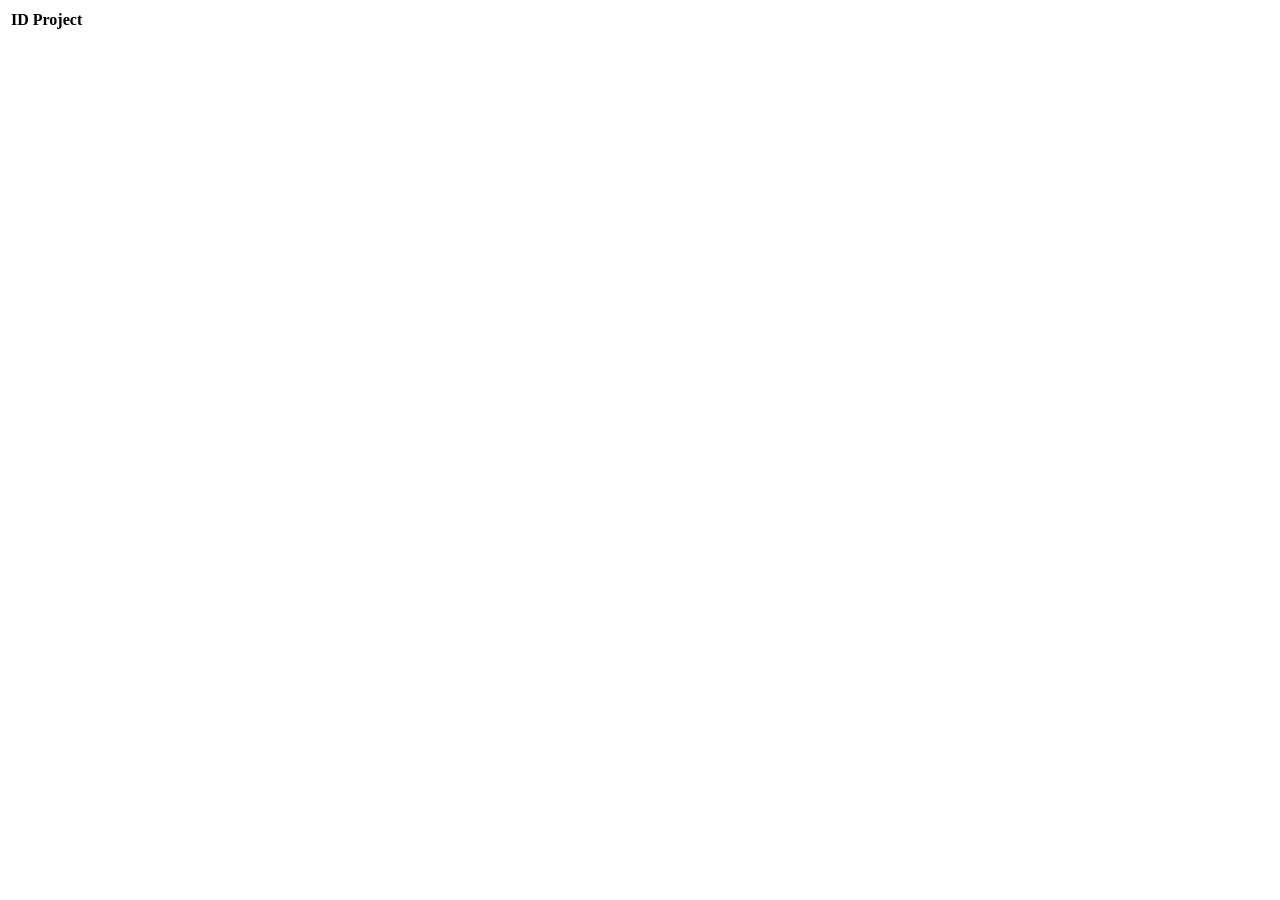
==== src/main/resources/templates/main/index.html @ 55505914 ":sparkles: add Project" ====
<!DOCTYPE html>
<html lang="ko" xmlns:th="http://www.thymeleaf.org">
<head>
    <meta charset="UTF-8"/>
    <title>project - list</title>
</head>
<body>
<div>
    <table>
        <caption></caption>
        <thead>
        <tr>
            <th>ID</th>
            <th>Project</th>
        </tr>
        </thead>
        <tbody>
        <tr th:each="project : ${projects}">
            <td th:text="${project.projectId}"></td>
            <td th:text="${project.projectName}"></td>
        </tr>
        </tbody>
    </table>
</div>
</body>
</html>
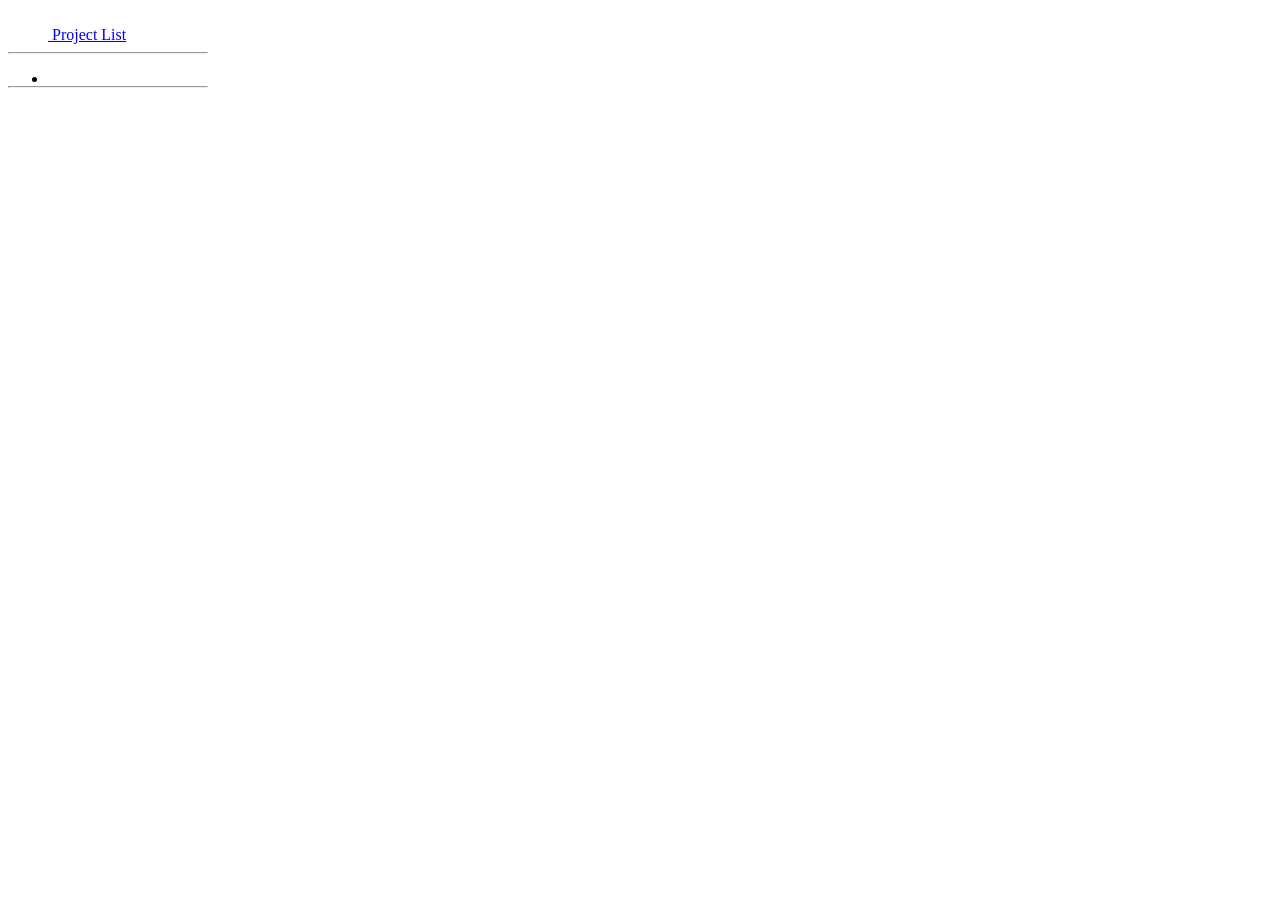
==== commit 6dafe343: ":art: 프론트 엄청난 작업" ====
--- a/src/main/resources/templates/main/index.html
+++ b/src/main/resources/templates/main/index.html
@@ -1,26 +1,59 @@
 <!DOCTYPE html>
-<html lang="ko" xmlns:th="http://www.thymeleaf.org">
-<head>
-    <meta charset="UTF-8"/>
-    <title>project - list</title>
-</head>
+<html lang="ko"
+      xmlns:th="http://www.thymeleaf.org"
+      xmlns:layout="http://www.ultraq.net.nz/thymeleaf/layout"
+      layout:decorate="~{layouts/default-layout}">
 <body>
-<div>
-    <table>
-        <caption></caption>
-        <thead>
-        <tr>
-            <th>ID</th>
-            <th>Project</th>
-        </tr>
-        </thead>
-        <tbody>
-        <tr th:each="project : ${projects}">
-            <td th:text="${project.projectId}"></td>
-            <td th:text="${project.projectName}"></td>
-        </tr>
-        </tbody>
-    </table>
-</div>
+
+<th:block layout:fragment="content">
+    <main class="d-flex flex-nowrap">
+            <div class="d-flex flex-column flex-shrink-0 p-0 bg-body-tertiary" style="width: 200px;">
+                <a href="/project"
+                   class="d-flex align-items-center mb-0 mb-md-0 me-md-auto link-body-emphasis text-decoration-none">
+                    <svg class="bi pe-none me-2" width="40" height="32">
+                        <use xlink:href="#bootstrap"></use>
+                    </svg>
+                    <span class="fs-4">Project List</span>
+                </a>
+                <hr>
+                <ul class="nav nav-pills flex-column mb-auto"
+                    th:each="projectItem : ${projects}">
+                    <li>
+                        <a th:href="@{/project/{projectId}(projectId=${projectItem.projectId})}"
+                           class="list-group-item list-group-item-action py-0 lh-sm">
+                            <div class="d-flex w-100 align-items-center justify-content-between">
+                                <strong class="mb-1" th:text="${projectItem.projectName}"></strong>
+                            </div>
+                        </a>
+                    </li>
+                </ul>
+                <hr>
+            </div>
+
+            <div class="col contentContainer" th:if="${project !=null}">
+                <div class="col-10 mb-1 small" th:text="${project.projectId}"></div>
+                <!--            <div class="container my-5">-->
+                <!--                <div class="p-5 text-center bg-body-tertiary rounded-3">-->
+                <!--                    <svg class="bi mt-4 mb-3" style="color: var(&#45;&#45;bs-indigo);" width="100" height="100"><use xlink:href="#bootstrap"></use></svg>-->
+                <!--                    <h1 class="text-body-emphasis">Jumbotron with icon</h1>-->
+                <!--                    <p class="col-lg-8 mx-auto fs-5 text-muted">-->
+                <!--                        This is a custom jumbotron featuring an SVG image at the top, some longer text that wraps early thanks to a responsive <code>.col-*</code> class, and a customized call to action.-->
+                <!--                    </p>-->
+                <!--                    <div class="d-inline-flex gap-2 mb-5">-->
+                <!--                        <button class="d-inline-flex align-items-center btn btn-primary btn-lg px-4 rounded-pill" type="button">-->
+                <!--                            Call to action-->
+                <!--                            <svg class="bi ms-2" width="24" height="24"><use xlink:href="#arrow-right-short"></use></svg>-->
+                <!--                        </button>-->
+                <!--                        <button class="btn btn-outline-secondary btn-lg px-4 rounded-pill" type="button">-->
+                <!--                            Secondary link-->
+                <!--                        </button>-->
+                <!--                    </div>-->
+                <!--                </div>-->
+                <!--            </div>-->
+            </div>
+    </main>
+</th:block>
+
+
 </body>
 </html>
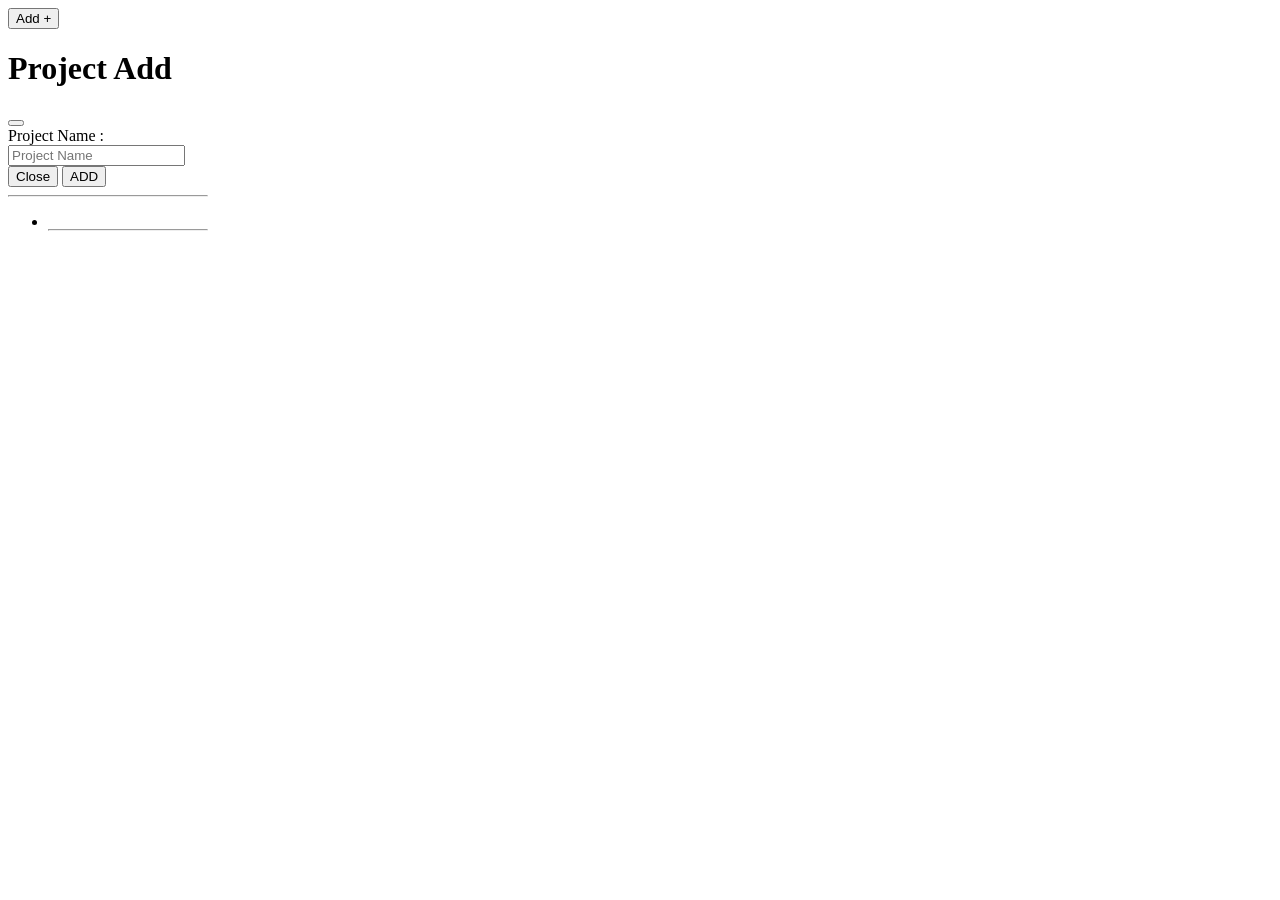
==== commit 1b6899dd: ":art: 프로젝트 추가 (뷰&컨트롤러)" ====
--- a/src/main/resources/templates/main/index.html
+++ b/src/main/resources/templates/main/index.html
@@ -6,51 +6,80 @@
 <body>
 
 <th:block layout:fragment="content">
+
     <main class="d-flex flex-nowrap">
-            <div class="d-flex flex-column flex-shrink-0 p-0 bg-body-tertiary" style="width: 200px;">
-                <a href="/project"
-                   class="d-flex align-items-center mb-0 mb-md-0 me-md-auto link-body-emphasis text-decoration-none">
-                    <svg class="bi pe-none me-2" width="40" height="32">
-                        <use xlink:href="#bootstrap"></use>
-                    </svg>
-                    <span class="fs-4">Project List</span>
-                </a>
+
+        <div class="d-flex flex-column flex-shrink-0 p-0 bg-body-tertiary" style="width: 200px;">
+            <button type="button" class="btn btn-primary" data-bs-toggle="modal" data-bs-target="#staticBackdrop">
+                Add +
+            </button>
+
+            <!-- Modal -->
+            <div class="modal fade" id="staticBackdrop" data-bs-backdrop="static" data-bs-keyboard="false" tabindex="-1"
+                 aria-labelledby="staticBackdropLabel" aria-hidden="true">
+                <div class="modal-dialog">
+                    <div class="modal-content">
+                        <div class="modal-header">
+                            <h1 class="modal-title fs-5" id="staticBackdropLabel">Project Add</h1>
+                            <button type="button" class="btn-close" data-bs-dismiss="modal" aria-label="Close"></button>
+                        </div>
+                        <form method="post" th:action="@{/project/register}">
+                            <div class="modal-body">
+
+                                <input type="hidden" th:value="${session.user.userId}" name="userId">
+
+                                <div class="mb-3">
+                                    <label for="projectName-input" class="col-form-label">Project Name :</label>
+                                    <input type="text" class="form-control" name="projectName" id="projectName-input"
+                                           placeholder="Project Name">
+                                </div>
+
+                            </div>
+                            <div class="modal-footer">
+                                <button type="button" class="btn btn-secondary" data-bs-dismiss="modal">Close</button>
+                                <button type="submit" class="btn btn-primary">ADD</button>
+                            </div>
+                        </form>
+                    </div>
+                </div>
+            </div>
+            <hr>
+            <ul class="nav nav-pills flex-column mb-auto"
+                th:each="projectItem : ${projects}">
+                <li>
+                    <a th:href="@{/project/{projectId}(projectId=${projectItem.projectId})}"
+                       class="list-group-item list-group-item-action py-0 lh-sm">
+                        <div class="d-flex w-100 align-items-center justify-content-between">
+                            <strong class="mb-1" th:text="${projectItem.projectName}"></strong>
+                        </div>
+                    </a>
+                </li>
                 <hr>
-                <ul class="nav nav-pills flex-column mb-auto"
-                    th:each="projectItem : ${projects}">
-                    <li>
-                        <a th:href="@{/project/{projectId}(projectId=${projectItem.projectId})}"
-                           class="list-group-item list-group-item-action py-0 lh-sm">
-                            <div class="d-flex w-100 align-items-center justify-content-between">
-                                <strong class="mb-1" th:text="${projectItem.projectName}"></strong>
-                            </div>
-                        </a>
-                    </li>
-                </ul>
-                <hr>
-            </div>
 
-            <div class="col contentContainer" th:if="${project !=null}">
-                <div class="col-10 mb-1 small" th:text="${project.projectId}"></div>
-                <!--            <div class="container my-5">-->
-                <!--                <div class="p-5 text-center bg-body-tertiary rounded-3">-->
-                <!--                    <svg class="bi mt-4 mb-3" style="color: var(&#45;&#45;bs-indigo);" width="100" height="100"><use xlink:href="#bootstrap"></use></svg>-->
-                <!--                    <h1 class="text-body-emphasis">Jumbotron with icon</h1>-->
-                <!--                    <p class="col-lg-8 mx-auto fs-5 text-muted">-->
-                <!--                        This is a custom jumbotron featuring an SVG image at the top, some longer text that wraps early thanks to a responsive <code>.col-*</code> class, and a customized call to action.-->
-                <!--                    </p>-->
-                <!--                    <div class="d-inline-flex gap-2 mb-5">-->
-                <!--                        <button class="d-inline-flex align-items-center btn btn-primary btn-lg px-4 rounded-pill" type="button">-->
-                <!--                            Call to action-->
-                <!--                            <svg class="bi ms-2" width="24" height="24"><use xlink:href="#arrow-right-short"></use></svg>-->
-                <!--                        </button>-->
-                <!--                        <button class="btn btn-outline-secondary btn-lg px-4 rounded-pill" type="button">-->
-                <!--                            Secondary link-->
-                <!--                        </button>-->
-                <!--                    </div>-->
-                <!--                </div>-->
-                <!--            </div>-->
-            </div>
+            </ul>
+        </div>
+
+        <div class="col contentContainer" th:if="${project !=null}">
+            <div class="col-10 mb-1 small" th:text="${project.projectId}"></div>
+            <!--            <div class="container my-5">-->
+            <!--                <div class="p-5 text-center bg-body-tertiary rounded-3">-->
+            <!--                    <svg class="bi mt-4 mb-3" style="color: var(&#45;&#45;bs-indigo);" width="100" height="100"><use xlink:href="#bootstrap"></use></svg>-->
+            <!--                    <h1 class="text-body-emphasis">Jumbotron with icon</h1>-->
+            <!--                    <p class="col-lg-8 mx-auto fs-5 text-muted">-->
+            <!--                        This is a custom jumbotron featuring an SVG image at the top, some longer text that wraps early thanks to a responsive <code>.col-*</code> class, and a customized call to action.-->
+            <!--                    </p>-->
+            <!--                    <div class="d-inline-flex gap-2 mb-5">-->
+            <!--                        <button class="d-inline-flex align-items-center btn btn-primary btn-lg px-4 rounded-pill" type="button">-->
+            <!--                            Call to action-->
+            <!--                            <svg class="bi ms-2" width="24" height="24"><use xlink:href="#arrow-right-short"></use></svg>-->
+            <!--                        </button>-->
+            <!--                        <button class="btn btn-outline-secondary btn-lg px-4 rounded-pill" type="button">-->
+            <!--                            Secondary link-->
+            <!--                        </button>-->
+            <!--                    </div>-->
+            <!--                </div>-->
+            <!--            </div>-->
+        </div>
     </main>
 </th:block>
 
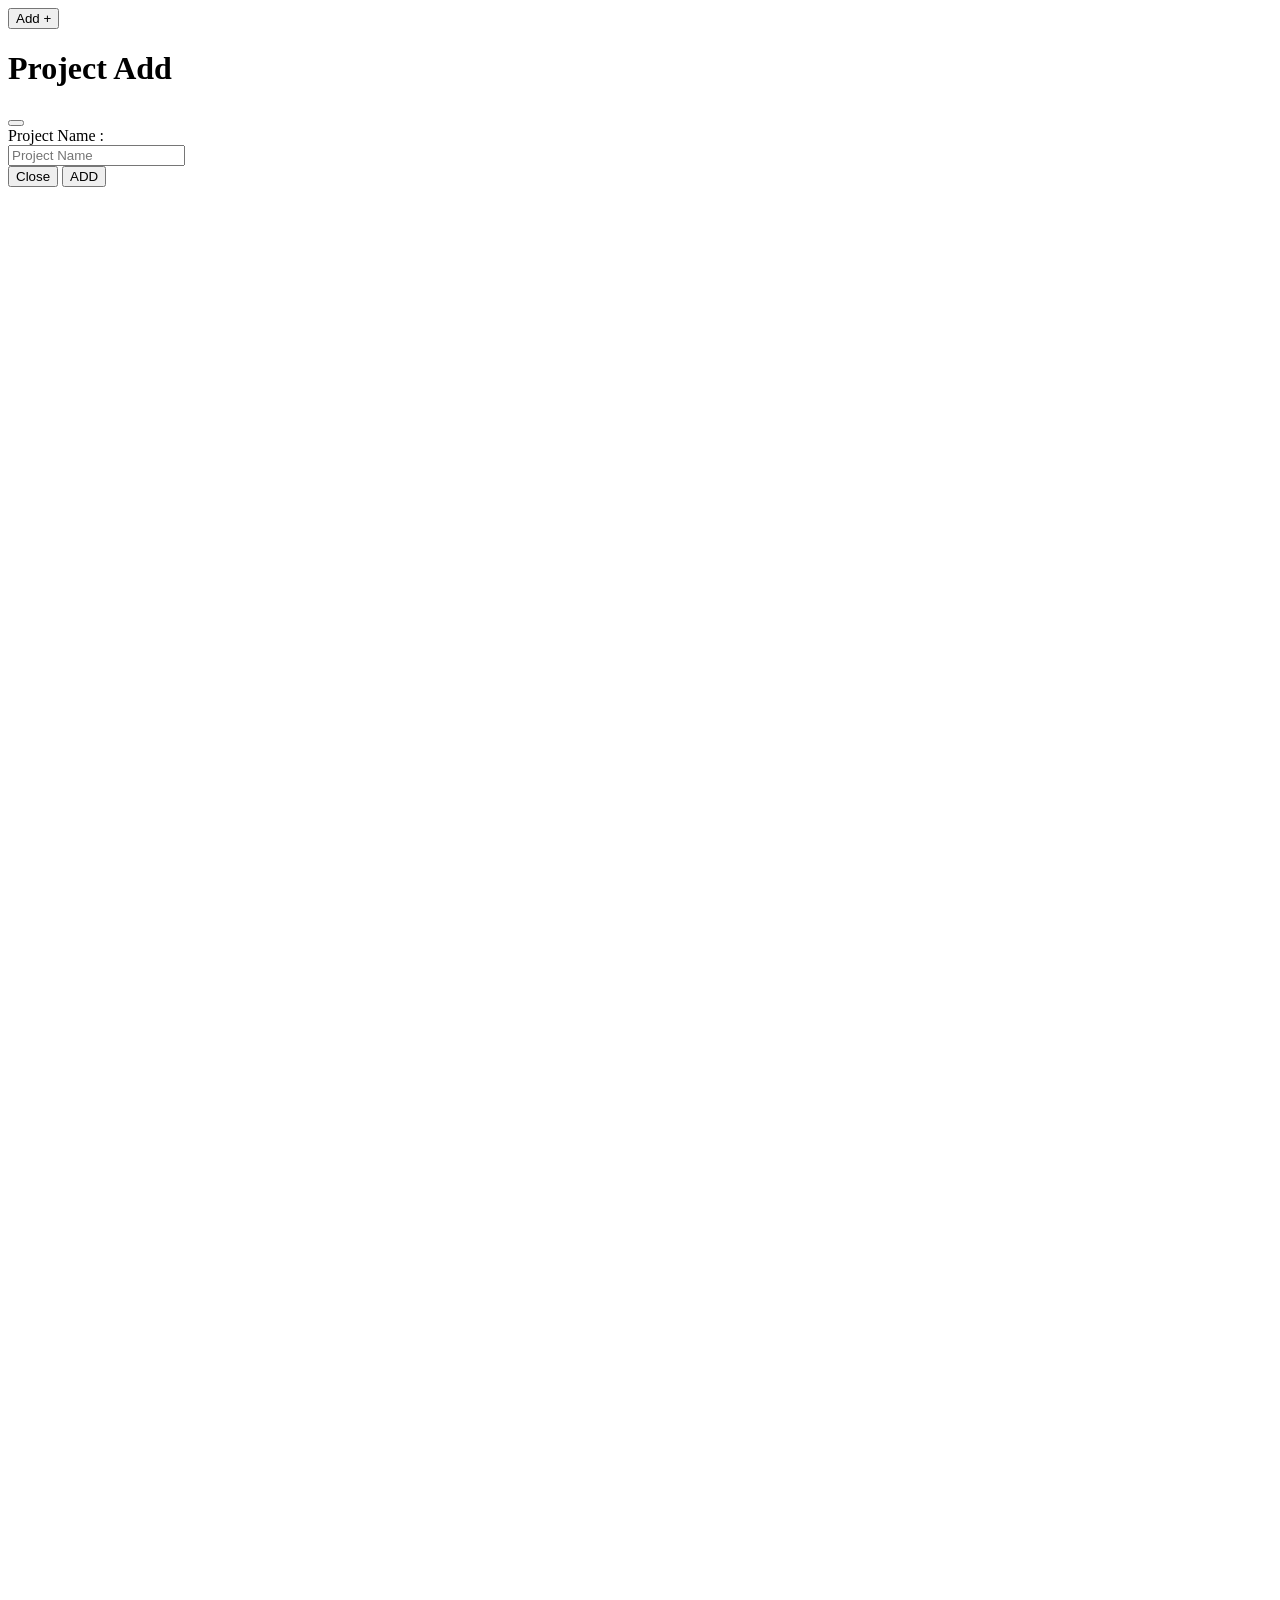
==== commit 0ab1f190: ":art: project_id 로 task 가져오기" ====
--- a/src/main/resources/templates/main/index.html
+++ b/src/main/resources/templates/main/index.html
@@ -7,60 +7,76 @@
 
 <th:block layout:fragment="content">
 
-    <main class="d-flex flex-nowrap">
+    <main class="d-flex flex-nowrap" style="height:100vh">
 
-        <div class="d-flex flex-column flex-shrink-0 p-0 bg-body-tertiary" style="width: 200px;">
-            <button type="button" class="btn btn-primary" data-bs-toggle="modal" data-bs-target="#staticBackdrop">
-                Add +
-            </button>
+        <div class="d-flex flex-column flex-shrink-0 p-0 bg-body-tertiary" style="width: 200px;height: 90vh">
+            <div class="d-flex align-items-center flex-shrink-0 p-2 link-body-emphasis text-decoration-none border-bottom">
+                <button type="button" class="btn btn-primary" data-bs-toggle="modal" data-bs-target="#staticBackdrop">
+                    Add +
+                </button>
 
-            <!-- Modal -->
-            <div class="modal fade" id="staticBackdrop" data-bs-backdrop="static" data-bs-keyboard="false" tabindex="-1"
-                 aria-labelledby="staticBackdropLabel" aria-hidden="true">
-                <div class="modal-dialog">
-                    <div class="modal-content">
-                        <div class="modal-header">
-                            <h1 class="modal-title fs-5" id="staticBackdropLabel">Project Add</h1>
-                            <button type="button" class="btn-close" data-bs-dismiss="modal" aria-label="Close"></button>
+                <!-- Modal -->
+                <div class="modal fade" id="staticBackdrop" data-bs-backdrop="static" data-bs-keyboard="false"
+                     tabindex="-1"
+                     aria-labelledby="staticBackdropLabel" aria-hidden="true">
+                    <div class="modal-dialog">
+                        <div class="modal-content">
+                            <div class="modal-header">
+                                <h1 class="modal-title fs-5" id="staticBackdropLabel">Project Add</h1>
+                                <button type="button" class="btn-close" data-bs-dismiss="modal"
+                                        aria-label="Close"></button>
+                            </div>
+                            <form method="post" th:action="@{/project/register}">
+                                <div class="modal-body">
+
+                                    <input type="hidden" th:value="${session.user.userId}" name="userId">
+
+                                    <div class="mb-3">
+                                        <label for="projectName-input" class="col-form-label">Project Name :</label>
+                                        <input type="text" class="form-control" name="projectName"
+                                               id="projectName-input"
+                                               placeholder="Project Name">
+                                    </div>
+
+                                </div>
+                                <div class="modal-footer">
+                                    <button type="button" class="btn btn-secondary" data-bs-dismiss="modal">Close
+                                    </button>
+                                    <button type="submit" class="btn btn-primary">ADD</button>
+                                </div>
+                            </form>
                         </div>
-                        <form method="post" th:action="@{/project/register}">
-                            <div class="modal-body">
-
-                                <input type="hidden" th:value="${session.user.userId}" name="userId">
-
-                                <div class="mb-3">
-                                    <label for="projectName-input" class="col-form-label">Project Name :</label>
-                                    <input type="text" class="form-control" name="projectName" id="projectName-input"
-                                           placeholder="Project Name">
-                                </div>
-
-                            </div>
-                            <div class="modal-footer">
-                                <button type="button" class="btn btn-secondary" data-bs-dismiss="modal">Close</button>
-                                <button type="submit" class="btn btn-primary">ADD</button>
-                            </div>
-                        </form>
                     </div>
                 </div>
             </div>
-            <hr>
-            <ul class="nav nav-pills flex-column mb-auto"
-                th:each="projectItem : ${projects}">
-                <li>
-                    <a th:href="@{/project/{projectId}(projectId=${projectItem.projectId})}"
-                       class="list-group-item list-group-item-action py-0 lh-sm">
+
+            <div class="list-group list-group-flush border-bottom scrollarea"
+                 style="overflow: scroll;height:100vh;padding: 10px;">
+                <a th:href="@{/task/project/{projectId}(projectId=${projectItem.projectId})}"
+                   th:classappend="${project != null && projectItem.projectId == project.projectId} ? 'list-group-item list-group-item-action  py-2 lh-sm active' : 'list-group-item list-group-item-action py-2 lh-sm'"
+                   aria-current="true"
+                   th:each="projectItem : ${projects}">
+                    <div class="d-flex w-100 align-items-center justify-content-between">
+                        <strong class="mb-1" th:text="${projectItem.projectName}"></strong>
+                    </div>
+                </a>
+            </div>
+        </div>
+        <div class="b-example-divider b-example-vr"></div>
+        <div class="col contentContainer" th:if="${taskList !=null}">
+            <div class="d-flex align-items-center flex-shrink-0 p-2 link-body-emphasis text-decoration-none border-bottom">
+                <div class="list-group list-group-flush border-bottom scrollarea"
+                     style="overflow: scroll;height:100vh;padding: 10px;">
+                    <a th:href="@{/task/{taskId}/project/{projectId}(projectId=${project.projectId},taskId=${taskItem.taskId})}"
+                       th:classappend="${task != null && taskItem.taskId == task.taskId} ? 'list-group-item list-group-item-action  py-2 lh-sm active' : 'list-group-item list-group-item-action py-2 lh-sm'"
+                       aria-current="true"
+                       th:each="taskItem : ${taskList}">
                         <div class="d-flex w-100 align-items-center justify-content-between">
-                            <strong class="mb-1" th:text="${projectItem.projectName}"></strong>
+                            <strong class="mb-1" th:text="${taskItem.taskTitle}"></strong>
                         </div>
                     </a>
-                </li>
-                <hr>
-
-            </ul>
-        </div>
-
-        <div class="col contentContainer" th:if="${project !=null}">
-            <div class="col-10 mb-1 small" th:text="${project.projectId}"></div>
+                </div>
+            </div>
             <!--            <div class="container my-5">-->
             <!--                <div class="p-5 text-center bg-body-tertiary rounded-3">-->
             <!--                    <svg class="bi mt-4 mb-3" style="color: var(&#45;&#45;bs-indigo);" width="100" height="100"><use xlink:href="#bootstrap"></use></svg>-->
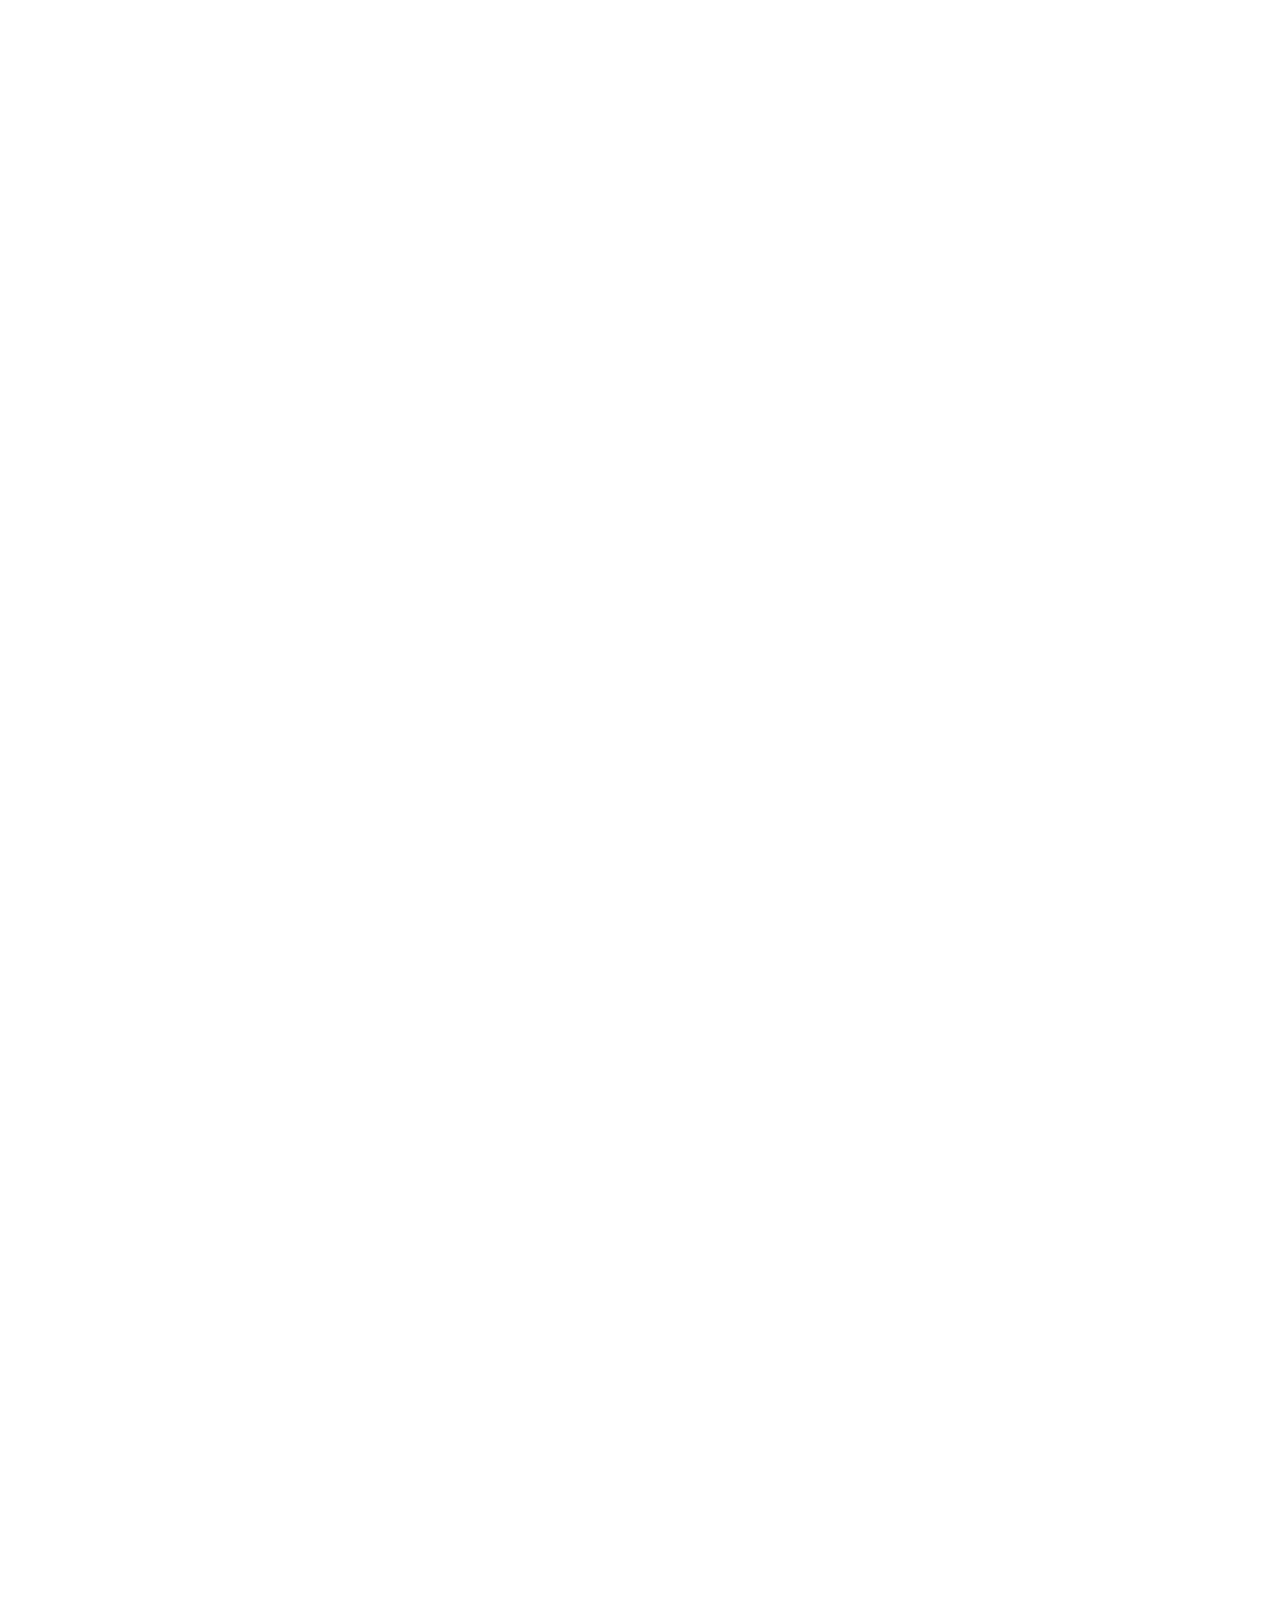
==== commit 6cdb07c6: ":construction: 기능 우선 구현 TaskController 와 ProjectController 섞여서 복잡함" ====
--- a/src/main/resources/templates/main/index.html
+++ b/src/main/resources/templates/main/index.html
@@ -10,92 +10,20 @@
     <main class="d-flex flex-nowrap" style="height:100vh">
 
         <div class="d-flex flex-column flex-shrink-0 p-0 bg-body-tertiary" style="width: 200px;height: 90vh">
-            <div class="d-flex align-items-center flex-shrink-0 p-2 link-body-emphasis text-decoration-none border-bottom">
-                <button type="button" class="btn btn-primary" data-bs-toggle="modal" data-bs-target="#staticBackdrop">
-                    Add +
-                </button>
+            <th:block layout:fragment="projectList"></th:block>
+        </div>
 
-                <!-- Modal -->
-                <div class="modal fade" id="staticBackdrop" data-bs-backdrop="static" data-bs-keyboard="false"
-                     tabindex="-1"
-                     aria-labelledby="staticBackdropLabel" aria-hidden="true">
-                    <div class="modal-dialog">
-                        <div class="modal-content">
-                            <div class="modal-header">
-                                <h1 class="modal-title fs-5" id="staticBackdropLabel">Project Add</h1>
-                                <button type="button" class="btn-close" data-bs-dismiss="modal"
-                                        aria-label="Close"></button>
-                            </div>
-                            <form method="post" th:action="@{/project/register}">
-                                <div class="modal-body">
+        <div class="b-example-divider b-example-vr"></div>
 
-                                    <input type="hidden" th:value="${session.user.userId}" name="userId">
+        <div class="d-flex flex-column flex-shrink-0 p-0 bg-body-tertiary" style="width: 200px;height: 90vh">
+            <th:block layout:fragment="taskList"></th:block>
+        </div>
 
-                                    <div class="mb-3">
-                                        <label for="projectName-input" class="col-form-label">Project Name :</label>
-                                        <input type="text" class="form-control" name="projectName"
-                                               id="projectName-input"
-                                               placeholder="Project Name">
-                                    </div>
+        <div class="b-example-divider b-example-vr"></div>
 
-                                </div>
-                                <div class="modal-footer">
-                                    <button type="button" class="btn btn-secondary" data-bs-dismiss="modal">Close
-                                    </button>
-                                    <button type="submit" class="btn btn-primary">ADD</button>
-                                </div>
-                            </form>
-                        </div>
-                    </div>
-                </div>
-            </div>
+        <th:block layout:fragment="taskDetail"></th:block>
 
-            <div class="list-group list-group-flush border-bottom scrollarea"
-                 style="overflow: scroll;height:100vh;padding: 10px;">
-                <a th:href="@{/task/project/{projectId}(projectId=${projectItem.projectId})}"
-                   th:classappend="${project != null && projectItem.projectId == project.projectId} ? 'list-group-item list-group-item-action  py-2 lh-sm active' : 'list-group-item list-group-item-action py-2 lh-sm'"
-                   aria-current="true"
-                   th:each="projectItem : ${projects}">
-                    <div class="d-flex w-100 align-items-center justify-content-between">
-                        <strong class="mb-1" th:text="${projectItem.projectName}"></strong>
-                    </div>
-                </a>
-            </div>
-        </div>
-        <div class="b-example-divider b-example-vr"></div>
-        <div class="col contentContainer" th:if="${taskList !=null}">
-            <div class="d-flex align-items-center flex-shrink-0 p-2 link-body-emphasis text-decoration-none border-bottom">
-                <div class="list-group list-group-flush border-bottom scrollarea"
-                     style="overflow: scroll;height:100vh;padding: 10px;">
-                    <a th:href="@{/task/{taskId}/project/{projectId}(projectId=${project.projectId},taskId=${taskItem.taskId})}"
-                       th:classappend="${task != null && taskItem.taskId == task.taskId} ? 'list-group-item list-group-item-action  py-2 lh-sm active' : 'list-group-item list-group-item-action py-2 lh-sm'"
-                       aria-current="true"
-                       th:each="taskItem : ${taskList}">
-                        <div class="d-flex w-100 align-items-center justify-content-between">
-                            <strong class="mb-1" th:text="${taskItem.taskTitle}"></strong>
-                        </div>
-                    </a>
-                </div>
-            </div>
-            <!--            <div class="container my-5">-->
-            <!--                <div class="p-5 text-center bg-body-tertiary rounded-3">-->
-            <!--                    <svg class="bi mt-4 mb-3" style="color: var(&#45;&#45;bs-indigo);" width="100" height="100"><use xlink:href="#bootstrap"></use></svg>-->
-            <!--                    <h1 class="text-body-emphasis">Jumbotron with icon</h1>-->
-            <!--                    <p class="col-lg-8 mx-auto fs-5 text-muted">-->
-            <!--                        This is a custom jumbotron featuring an SVG image at the top, some longer text that wraps early thanks to a responsive <code>.col-*</code> class, and a customized call to action.-->
-            <!--                    </p>-->
-            <!--                    <div class="d-inline-flex gap-2 mb-5">-->
-            <!--                        <button class="d-inline-flex align-items-center btn btn-primary btn-lg px-4 rounded-pill" type="button">-->
-            <!--                            Call to action-->
-            <!--                            <svg class="bi ms-2" width="24" height="24"><use xlink:href="#arrow-right-short"></use></svg>-->
-            <!--                        </button>-->
-            <!--                        <button class="btn btn-outline-secondary btn-lg px-4 rounded-pill" type="button">-->
-            <!--                            Secondary link-->
-            <!--                        </button>-->
-            <!--                    </div>-->
-            <!--                </div>-->
-            <!--            </div>-->
-        </div>
+
     </main>
 </th:block>
 
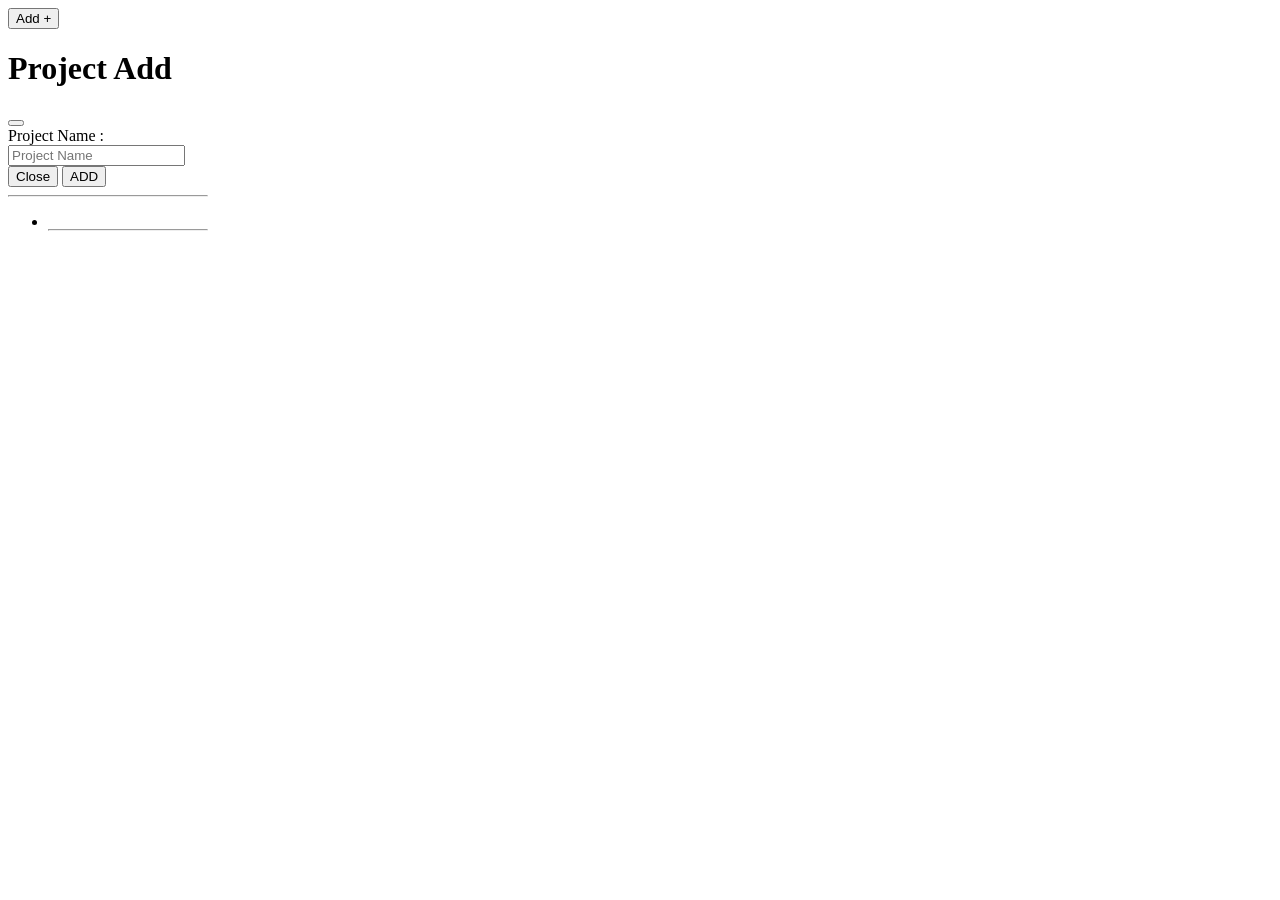
==== commit 6f3c5e49: "Merge pull request #4 from Mini-Dooray-Team4/main merge" ====
--- a/src/main/resources/templates/main/index.html
+++ b/src/main/resources/templates/main/index.html
@@ -7,23 +7,79 @@
 
 <th:block layout:fragment="content">
 
-    <main class="d-flex flex-nowrap" style="height:100vh">
+    <main class="d-flex flex-nowrap">
 
-        <div class="d-flex flex-column flex-shrink-0 p-0 bg-body-tertiary" style="width: 200px;height: 90vh">
-            <th:block layout:fragment="projectList"></th:block>
+        <div class="d-flex flex-column flex-shrink-0 p-0 bg-body-tertiary" style="width: 200px;">
+            <button type="button" class="btn btn-primary" data-bs-toggle="modal" data-bs-target="#staticBackdrop">
+                Add +
+            </button>
+
+            <!-- Modal -->
+            <div class="modal fade" id="staticBackdrop" data-bs-backdrop="static" data-bs-keyboard="false" tabindex="-1"
+                 aria-labelledby="staticBackdropLabel" aria-hidden="true">
+                <div class="modal-dialog">
+                    <div class="modal-content">
+                        <div class="modal-header">
+                            <h1 class="modal-title fs-5" id="staticBackdropLabel">Project Add</h1>
+                            <button type="button" class="btn-close" data-bs-dismiss="modal" aria-label="Close"></button>
+                        </div>
+                        <form method="post" th:action="@{/project/register}">
+                            <div class="modal-body">
+
+                                <input type="hidden" th:value="${session.user.userId}" name="userId">
+
+                                <div class="mb-3">
+                                    <label for="projectName-input" class="col-form-label">Project Name :</label>
+                                    <input type="text" class="form-control" name="projectName" id="projectName-input"
+                                           placeholder="Project Name">
+                                </div>
+
+                            </div>
+                            <div class="modal-footer">
+                                <button type="button" class="btn btn-secondary" data-bs-dismiss="modal">Close</button>
+                                <button type="submit" class="btn btn-primary">ADD</button>
+                            </div>
+                        </form>
+                    </div>
+                </div>
+            </div>
+            <hr>
+            <ul class="nav nav-pills flex-column mb-auto"
+                th:each="projectItem : ${projects}">
+                <li>
+                    <a th:href="@{/project/{projectId}(projectId=${projectItem.projectId})}"
+                       class="list-group-item list-group-item-action py-0 lh-sm">
+                        <div class="d-flex w-100 align-items-center justify-content-between">
+                            <strong class="mb-1" th:text="${projectItem.projectName}"></strong>
+                        </div>
+                    </a>
+                </li>
+                <hr>
+
+            </ul>
         </div>
 
-        <div class="b-example-divider b-example-vr"></div>
-
-        <div class="d-flex flex-column flex-shrink-0 p-0 bg-body-tertiary" style="width: 200px;height: 90vh">
-            <th:block layout:fragment="taskList"></th:block>
+        <div class="col contentContainer" th:if="${project !=null}">
+            <div class="col-10 mb-1 small" th:text="${project.projectId}"></div>
+            <!--            <div class="container my-5">-->
+            <!--                <div class="p-5 text-center bg-body-tertiary rounded-3">-->
+            <!--                    <svg class="bi mt-4 mb-3" style="color: var(&#45;&#45;bs-indigo);" width="100" height="100"><use xlink:href="#bootstrap"></use></svg>-->
+            <!--                    <h1 class="text-body-emphasis">Jumbotron with icon</h1>-->
+            <!--                    <p class="col-lg-8 mx-auto fs-5 text-muted">-->
+            <!--                        This is a custom jumbotron featuring an SVG image at the top, some longer text that wraps early thanks to a responsive <code>.col-*</code> class, and a customized call to action.-->
+            <!--                    </p>-->
+            <!--                    <div class="d-inline-flex gap-2 mb-5">-->
+            <!--                        <button class="d-inline-flex align-items-center btn btn-primary btn-lg px-4 rounded-pill" type="button">-->
+            <!--                            Call to action-->
+            <!--                            <svg class="bi ms-2" width="24" height="24"><use xlink:href="#arrow-right-short"></use></svg>-->
+            <!--                        </button>-->
+            <!--                        <button class="btn btn-outline-secondary btn-lg px-4 rounded-pill" type="button">-->
+            <!--                            Secondary link-->
+            <!--                        </button>-->
+            <!--                    </div>-->
+            <!--                </div>-->
+            <!--            </div>-->
         </div>
-
-        <div class="b-example-divider b-example-vr"></div>
-
-        <th:block layout:fragment="taskDetail"></th:block>
-
-
     </main>
 </th:block>
 
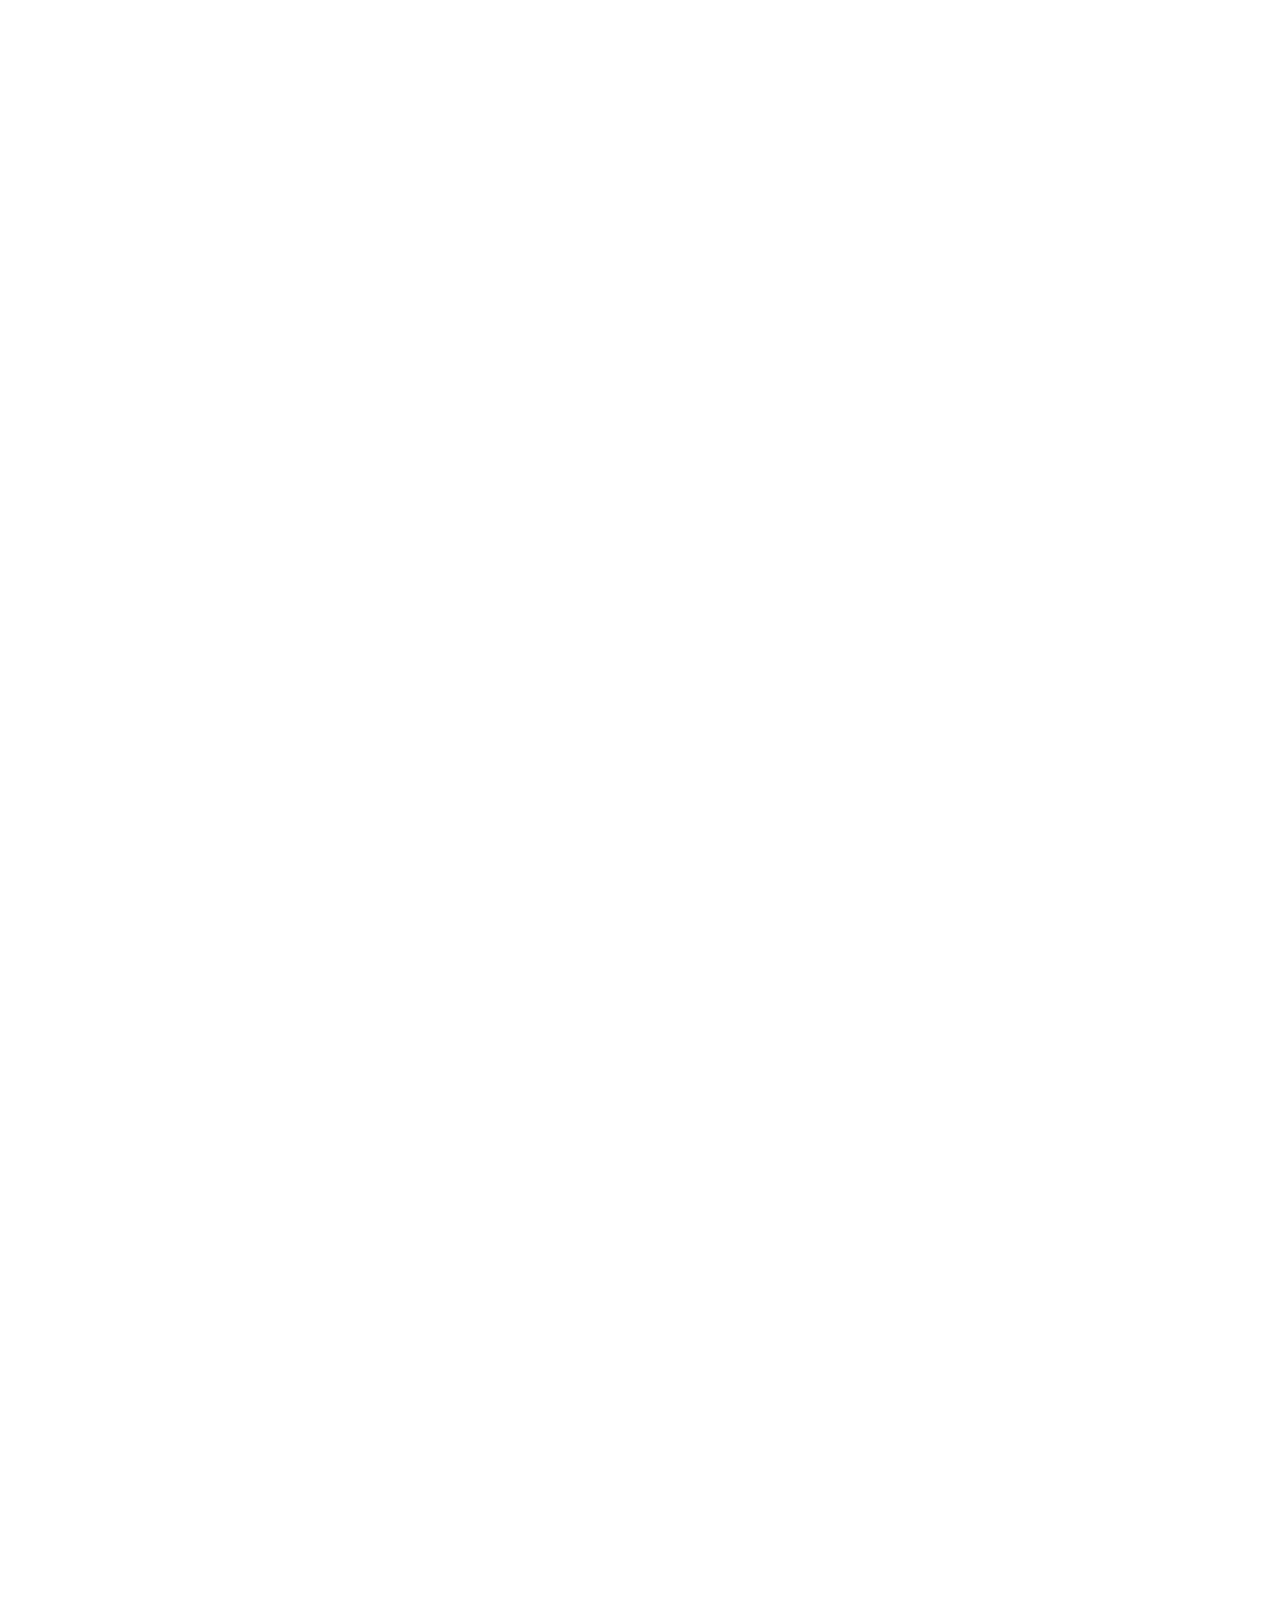
==== commit 0fcdebc8: "Merge branch 'main' into comment" ====
--- a/src/main/resources/templates/main/index.html
+++ b/src/main/resources/templates/main/index.html
@@ -7,79 +7,23 @@
 
 <th:block layout:fragment="content">
 
-    <main class="d-flex flex-nowrap">
+    <main class="d-flex flex-nowrap" style="height:100vh">
 
-        <div class="d-flex flex-column flex-shrink-0 p-0 bg-body-tertiary" style="width: 200px;">
-            <button type="button" class="btn btn-primary" data-bs-toggle="modal" data-bs-target="#staticBackdrop">
-                Add +
-            </button>
-
-            <!-- Modal -->
-            <div class="modal fade" id="staticBackdrop" data-bs-backdrop="static" data-bs-keyboard="false" tabindex="-1"
-                 aria-labelledby="staticBackdropLabel" aria-hidden="true">
-                <div class="modal-dialog">
-                    <div class="modal-content">
-                        <div class="modal-header">
-                            <h1 class="modal-title fs-5" id="staticBackdropLabel">Project Add</h1>
-                            <button type="button" class="btn-close" data-bs-dismiss="modal" aria-label="Close"></button>
-                        </div>
-                        <form method="post" th:action="@{/project/register}">
-                            <div class="modal-body">
-
-                                <input type="hidden" th:value="${session.user.userId}" name="userId">
-
-                                <div class="mb-3">
-                                    <label for="projectName-input" class="col-form-label">Project Name :</label>
-                                    <input type="text" class="form-control" name="projectName" id="projectName-input"
-                                           placeholder="Project Name">
-                                </div>
-
-                            </div>
-                            <div class="modal-footer">
-                                <button type="button" class="btn btn-secondary" data-bs-dismiss="modal">Close</button>
-                                <button type="submit" class="btn btn-primary">ADD</button>
-                            </div>
-                        </form>
-                    </div>
-                </div>
-            </div>
-            <hr>
-            <ul class="nav nav-pills flex-column mb-auto"
-                th:each="projectItem : ${projects}">
-                <li>
-                    <a th:href="@{/project/{projectId}(projectId=${projectItem.projectId})}"
-                       class="list-group-item list-group-item-action py-0 lh-sm">
-                        <div class="d-flex w-100 align-items-center justify-content-between">
-                            <strong class="mb-1" th:text="${projectItem.projectName}"></strong>
-                        </div>
-                    </a>
-                </li>
-                <hr>
-
-            </ul>
+        <div class="d-flex flex-column flex-shrink-0 p-0 bg-body-tertiary" style="width: 200px;height: 90vh">
+            <th:block layout:fragment="projectList"></th:block>
         </div>
 
-        <div class="col contentContainer" th:if="${project !=null}">
-            <div class="col-10 mb-1 small" th:text="${project.projectId}"></div>
-            <!--            <div class="container my-5">-->
-            <!--                <div class="p-5 text-center bg-body-tertiary rounded-3">-->
-            <!--                    <svg class="bi mt-4 mb-3" style="color: var(&#45;&#45;bs-indigo);" width="100" height="100"><use xlink:href="#bootstrap"></use></svg>-->
-            <!--                    <h1 class="text-body-emphasis">Jumbotron with icon</h1>-->
-            <!--                    <p class="col-lg-8 mx-auto fs-5 text-muted">-->
-            <!--                        This is a custom jumbotron featuring an SVG image at the top, some longer text that wraps early thanks to a responsive <code>.col-*</code> class, and a customized call to action.-->
-            <!--                    </p>-->
-            <!--                    <div class="d-inline-flex gap-2 mb-5">-->
-            <!--                        <button class="d-inline-flex align-items-center btn btn-primary btn-lg px-4 rounded-pill" type="button">-->
-            <!--                            Call to action-->
-            <!--                            <svg class="bi ms-2" width="24" height="24"><use xlink:href="#arrow-right-short"></use></svg>-->
-            <!--                        </button>-->
-            <!--                        <button class="btn btn-outline-secondary btn-lg px-4 rounded-pill" type="button">-->
-            <!--                            Secondary link-->
-            <!--                        </button>-->
-            <!--                    </div>-->
-            <!--                </div>-->
-            <!--            </div>-->
+        <div class="b-example-divider b-example-vr"></div>
+
+        <div class="d-flex flex-column flex-shrink-0 p-0 bg-body-tertiary" style="width: 200px;height: 90vh">
+            <th:block layout:fragment="taskList"></th:block>
         </div>
+
+        <div class="b-example-divider b-example-vr"></div>
+
+        <th:block layout:fragment="taskDetail"></th:block>
+
+
     </main>
 </th:block>
 
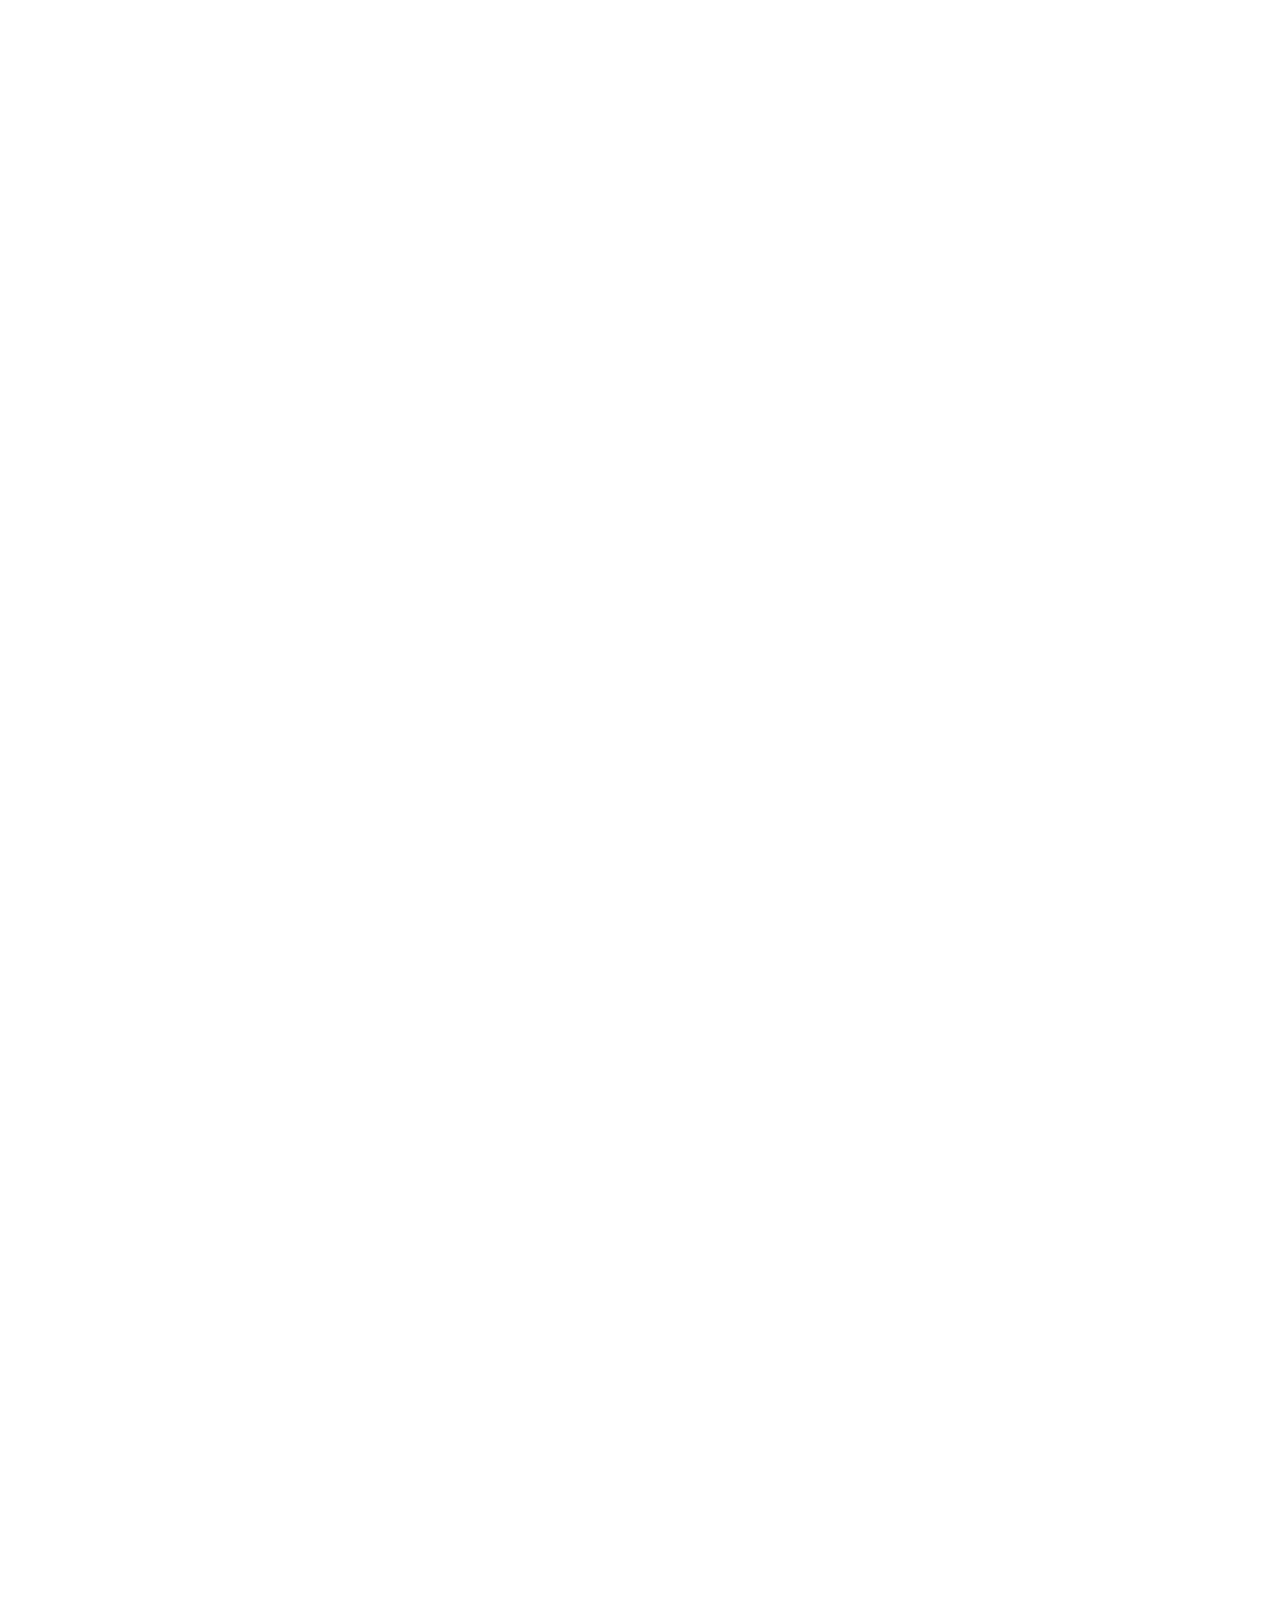
==== commit faeeb206: ":art: 뷰 수정" ====
--- a/src/main/resources/templates/main/index.html
+++ b/src/main/resources/templates/main/index.html
@@ -7,19 +7,19 @@
 
 <th:block layout:fragment="content">
 
-    <main class="d-flex flex-nowrap" style="height:100vh">
+    <main class="d-flex flex-nowrap" style="height:90vh">
 
-        <div class="d-flex flex-column flex-shrink-0 p-0 bg-body-tertiary" style="width: 200px;height: 90vh">
+        <div class="d-flex flex-column flex-shrink-0 p-0 bg-body-tertiary" style="width: 200px;height: 95vh">
             <th:block layout:fragment="projectList"></th:block>
         </div>
 
-        <div class="b-example-divider b-example-vr"></div>
+        <div class="b-example-divider b-example-vr" style="height:95vh"></div>
 
-        <div class="d-flex flex-column flex-shrink-0 p-0 bg-body-tertiary" style="width: 200px;height: 90vh">
+        <div class="d-flex flex-column flex-shrink-0 p-0 bg-body-tertiary" style="width: 200px;height: 95vh">
             <th:block layout:fragment="taskList"></th:block>
         </div>
 
-        <div class="b-example-divider b-example-vr"></div>
+        <div class="b-example-divider b-example-vr" style="height:95vh"></div>
 
         <th:block layout:fragment="taskDetail"></th:block>
 
